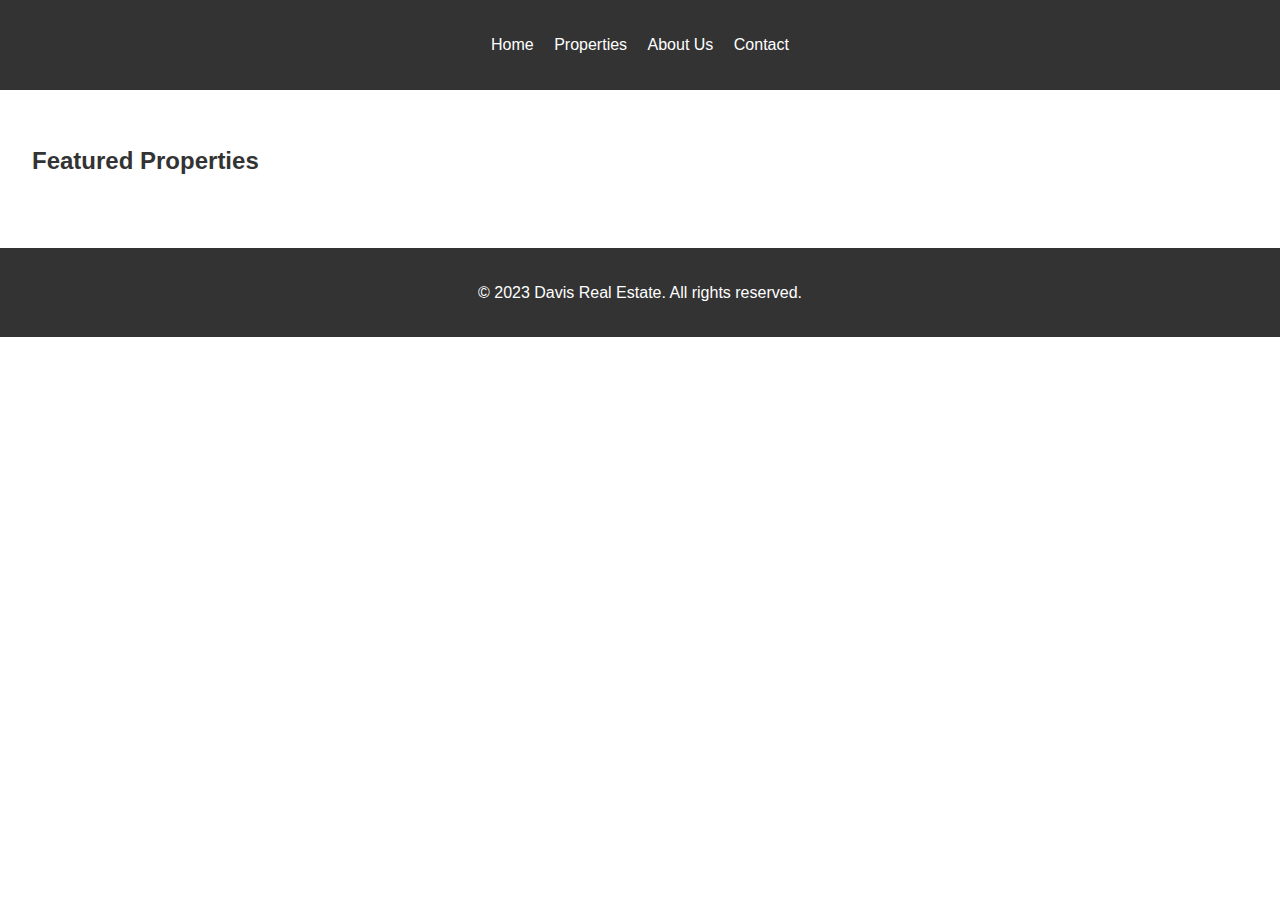
==== properties.html @ 46ec97e9 "intial commit" ====
<!DOCTYPE html>
<html lang="en">
<head>
    <meta charset="UTF-8">
    <meta name="viewport" content="width=device-width, initial-scale=1.0">
    <title>Properties | Davis Real Estate</title>
    <link rel="stylesheet" href="styles.css">
</head>
<body>
    <header>
        <nav>
            <ul>
                <li><a href="index.html">Home</a></li>
                <li><a href="properties.html">Properties</a></li>
                <li><a href="about.html">About Us</a></li>
                <li><a href="contact.html">Contact</a></li>
            </ul>
        </nav>
    </header>

    <section id="properties">
        <h2>Featured Properties</h2>
        <!-- Add property listings here -->
    </section>

    <footer>
        <p>&copy; 2023 Davis Real Estate. All rights reserved.</p>
    </footer>
</body>
</html>
---- styles.css ----
body {
    font-family: Arial, sans-serif;
    line-height: 1.6;
    margin: 0;
    padding: 0;
}

header {
    background: #333;
    padding: 1rem;
}

header nav ul {
    list-style: none;
    padding: 0;
    text-align: center;
}

header nav ul li {
    display: inline;
}

header nav ul li a {
    color: #fff;
    text-decoration: none;
    margin: 0 0.5rem;
}

header nav ul li a:hover {
    text-decoration: underline;
}

section {
    padding: 2rem;
}

h1, h2 {
    color: #333;
}

footer {
    background: #333;
    color: #fff;
    text-align: center;
    padding: 1rem;
    margin-top: 1rem;
}
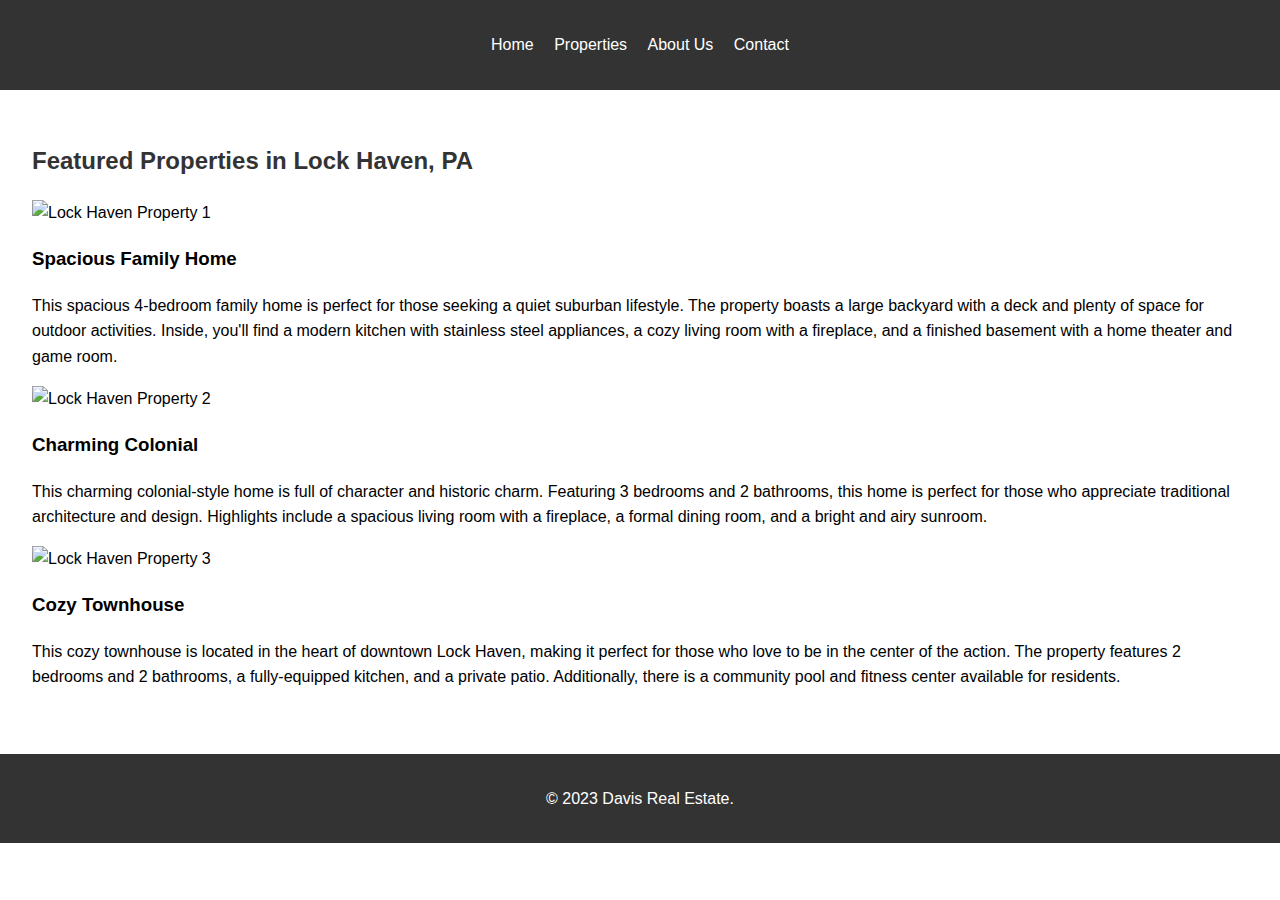
==== commit 5901c559: "property descriptions" ====
--- a/properties.html
+++ b/properties.html
@@ -19,12 +19,27 @@
     </header>
 
     <section id="properties">
-        <h2>Featured Properties</h2>
-        <!-- Add property listings here -->
+        <h2>Featured Properties in Lock Haven, PA</h2>
+        
+        <div class="property">
+            <img src="lock-haven-1.jpg" alt="Lock Haven Property 1">
+            <h3>Spacious Family Home</h3>
+            <p>This spacious 4-bedroom family home is perfect for those seeking a quiet suburban lifestyle. The property boasts a large backyard with a deck and plenty of space for outdoor activities. Inside, you'll find a modern kitchen with stainless steel appliances, a cozy living room with a fireplace, and a finished basement with a home theater and game room.</p>
+        </div>
+        
+        <div class="property">
+            <img src="lock-haven-2.jpg" alt="Lock Haven Property 2">
+            <h3>Charming Colonial</h3>
+            <p>This charming colonial-style home is full of character and historic charm. Featuring 3 bedrooms and 2 bathrooms, this home is perfect for those who appreciate traditional architecture and design. Highlights include a spacious living room with a fireplace, a formal dining room, and a bright and airy sunroom.</p>
+        </div>
+        
+        <div class="property">
+            <img src="lock-haven-3.jpg" alt="Lock Haven Property 3">
+            <h3>Cozy Townhouse</h3>
+            <p>This cozy townhouse is located in the heart of downtown Lock Haven, making it perfect for those who love to be in the center of the action. The property features 2 bedrooms and 2 bathrooms, a fully-equipped kitchen, and a private patio. Additionally, there is a community pool and fitness center available for residents.</p>
+        </div>
     </section>
 
     <footer>
-        <p>&copy; 2023 Davis Real Estate. All rights reserved.</p>
-    </footer>
-</body>
-</html>
+        <p>&copy; 2023 Davis Real Estate.
+
